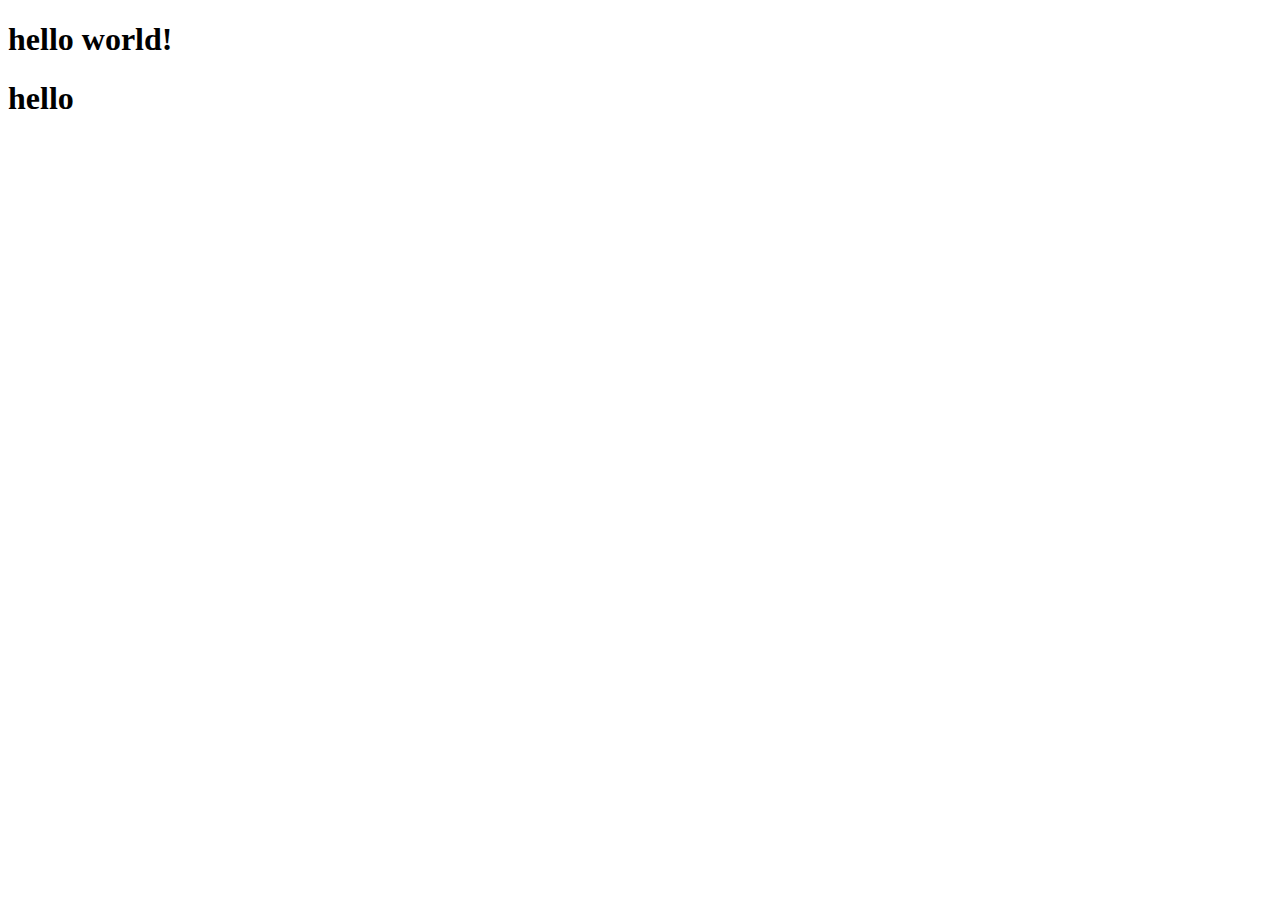
==== index.html @ fb3e48a6 "hello1" ====
<!DOCTYPE html>
<html lang="en">
<head>
    <meta charset="UTF-8">
    <meta name="viewport" content="width=device-width, initial-scale=1.0">
    <title>Document</title>
</head>
<body>
    <h1>hello world!</h1>
    <h1><head>hello</head></h1>
    <h2></h2>
</body>
</html>
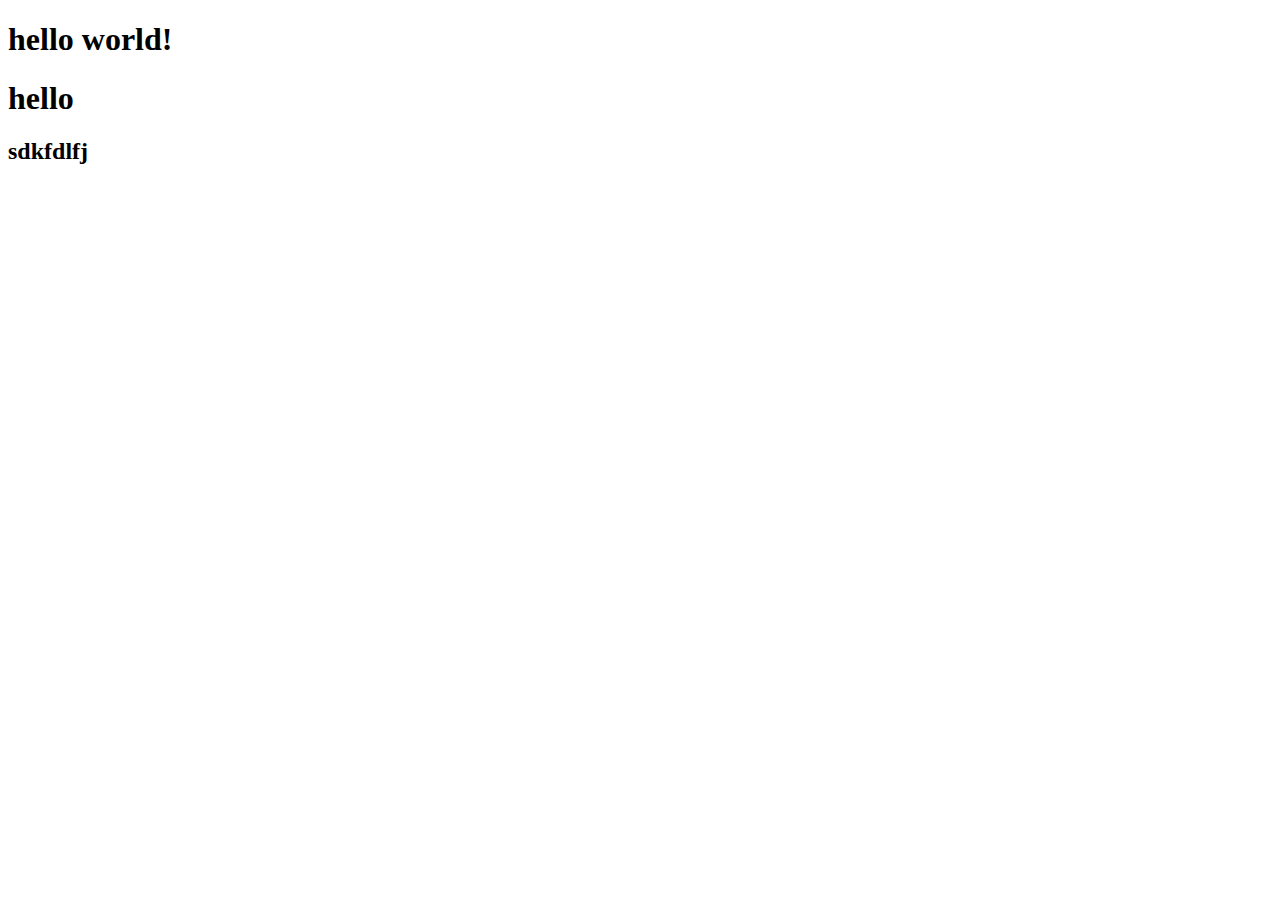
==== commit 18a51732: "new" ====
--- a/index.html
+++ b/index.html
@@ -8,6 +8,6 @@
 <body>
     <h1>hello world!</h1>
     <h1><head>hello</head></h1>
-    <h2></h2>
+    <h2>sdkfdlfj</h2>
 </body>
 </html>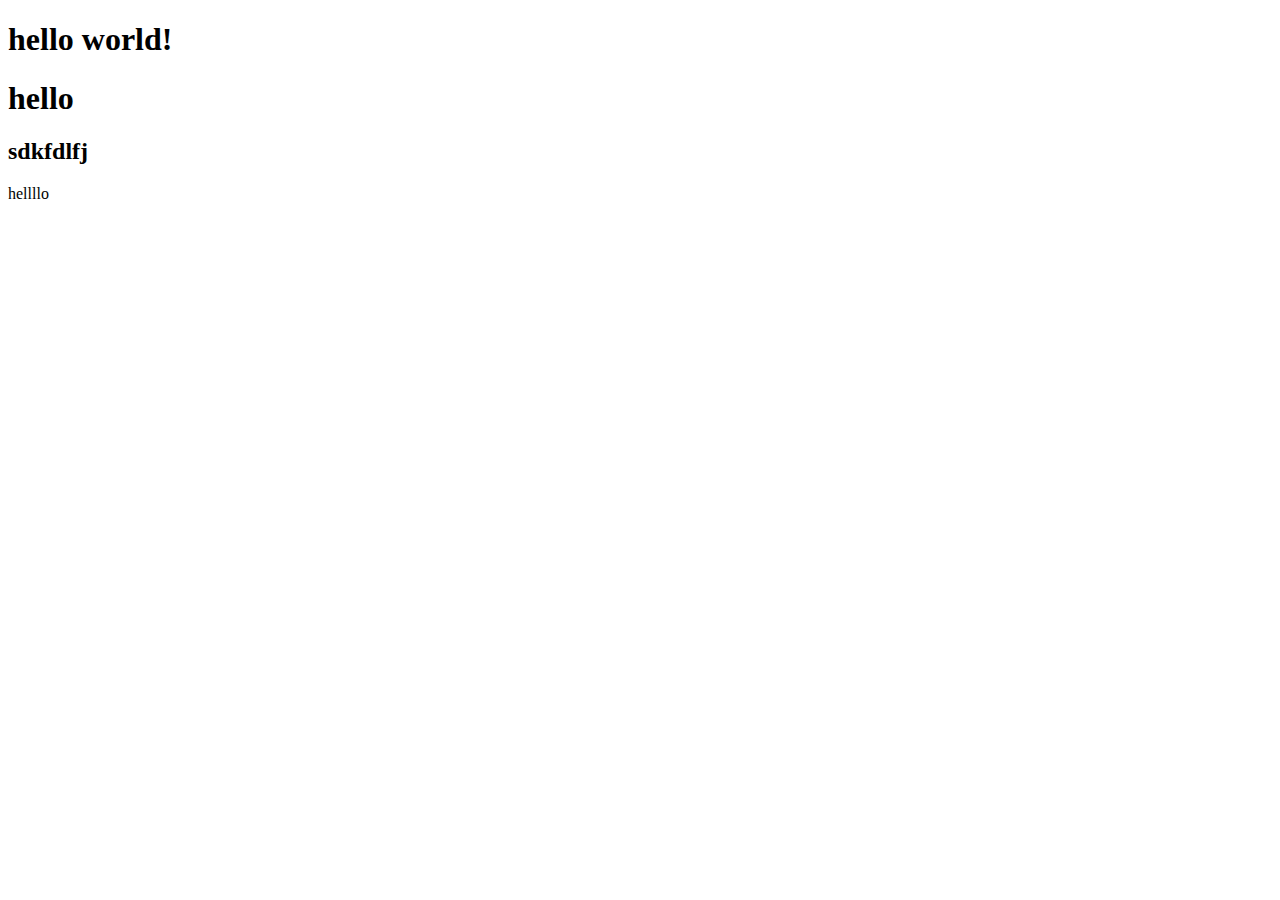
==== commit 10d0ce8b: "header" ====
--- a/index.html
+++ b/index.html
@@ -9,5 +9,9 @@
     <h1>hello world!</h1>
     <h1><head>hello</head></h1>
     <h2>sdkfdlfj</h2>
+
+    <main>
+        <div class="css"> hellllo</div>
+    </main>
 </body>
 </html>